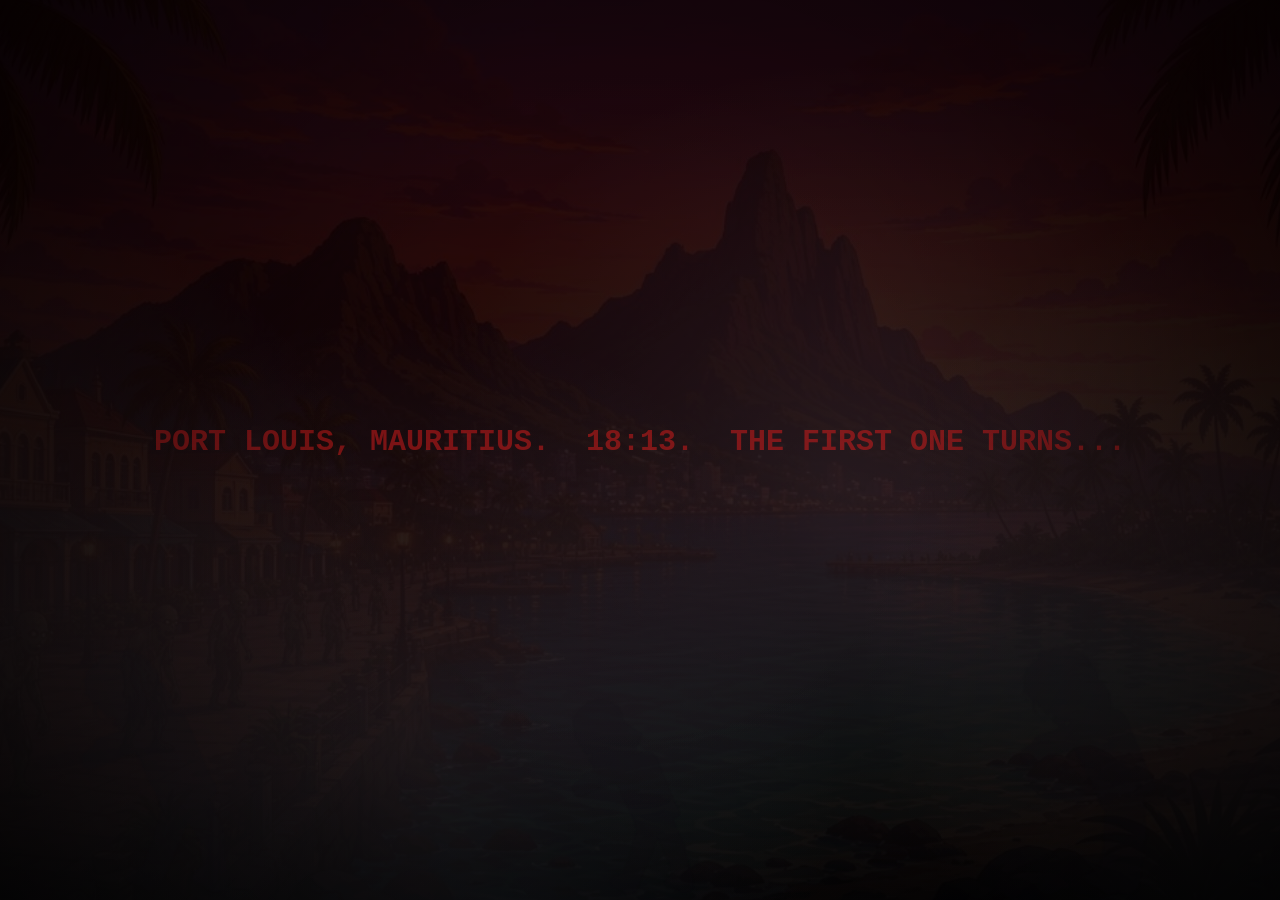
==== index.html @ 75586de9 "Add Zombi Lile Runner so it can be opened and hosted from GitHub. Co-authored-by: Cursor <cursoragen" ====
<!DOCTYPE html>
<html lang="en">
<head>
<meta charset="utf-8">
<meta name="viewport" content="width=device-width, initial-scale=1, maximum-scale=1, user-scalable=no, viewport-fit=cover">
<meta name="apple-mobile-web-app-capable" content="yes">
<meta name="mobile-web-app-capable" content="yes">
<meta name="theme-color" content="#0b0507">
<title>ZOMBI LILE RUNNER</title>
<link rel="stylesheet" href="css/style.css">
</head>
<body>
<canvas id="game"></canvas>

<!-- HUD buttons -->
<button id="btnPause" class="hudbtn hidden" aria-label="Pause">II</button>
<button id="btnMute" class="hudbtn hidden" aria-label="Sound">&#9835;</button>

<!-- Title -->
<div id="title" class="screen">
  <div class="title-spacer"></div>
  <div class="menu">
    <button id="btnStart" class="big">RUN!</button>
    <div class="row">
      <button id="btnLevels" class="small">LEVELS</button>
      <button id="btnHow" class="small">HOW TO PLAY</button>
    </div>
    <div id="bestLine" class="best"></div>
  </div>
</div>

<!-- Level select -->
<div id="levels" class="screen hidden">
  <h2 class="drip">CHOOSE YOUR RUN</h2>
  <div id="levelGrid" class="grid"></div>
  <button id="btnLevelsBack" class="small">BACK</button>
</div>

<!-- Tutorial overlay -->
<div id="tutorial" class="screen hidden">
  <div class="tut">
    <div class="tut-half left"><div class="tut-icon">&#8679;</div><b>TAP LEFT</b><br>or swipe up<br>= JUMP<br><small>tap again in the air = double jump</small></div>
    <div class="tut-half right"><div class="tut-icon">&#9876;</div><b>TAP RIGHT</b><br>= SABRE<br><small>1 tap: chop the head off<br>2 taps: cleave in half<br>3 taps: SPIN (needs a full spin meter)</small></div>
  </div>
  <div class="tut-bottom"><b>SWIPE DOWN</b> anywhere = SLIDE &nbsp;|&nbsp; Keyboard: <b>Space/&uarr;</b> jump, <b>&darr;/S</b> slide, <b>X/J/Enter</b> sabre, <b>P</b> pause<br>
  Only cutting the head (or cleaving) kills. Stomping a zombie just staggers it. Big brutes: slide under or cleave.</div>
  <button id="btnTutGo" class="big">GOT IT</button>
</div>

<!-- Level intro / complete -->
<div id="card" class="screen hidden">
  <div class="card-inner">
    <div id="cardKicker" class="kicker"></div>
    <h2 id="cardTitle" class="drip"></h2>
    <p id="cardText"></p>
    <button id="btnCard" class="big">GO</button>
  </div>
</div>

<!-- Pause -->
<div id="pause" class="screen hidden">
  <h2 class="drip">PAUSED</h2>
  <button id="btnResume" class="big">RESUME</button>
  <div class="row"><button id="btnQuit" class="small">QUIT TO TITLE</button></div>
</div>

<!-- Game over -->
<div id="over" class="screen hidden">
  <h2 class="drip">YOU GOT BITTEN</h2>
  <p id="overText"></p>
  <button id="btnRetryLevel" class="big">TRY THIS LEVEL AGAIN</button>
  <div class="row"><button id="btnRetry" class="small">RESTART FROM PORT LOUIS</button><button id="btnOverTitle" class="small">TITLE</button></div>
</div>

<!-- Victory -->
<div id="victory" class="screen hidden">
  <h2 class="drip gold">MAURITIUS IS SAVED!</h2>
  <p id="vicText"></p>
  <button id="btnVicAgain" class="big">RUN AGAIN</button>
</div>

<!-- Rotate hint -->
<div id="rotate" class="hidden">
  <div class="phone"></div>
  <p>Turn your phone sideways for the best run</p>
  <button id="btnRotateOk" class="small">PLAY ANYWAY</button>
</div>

<script src="js/assets.js"></script>
<script src="js/audio.js"></script>
<script src="js/levels.js"></script>
<script src="js/art.js"></script>
<script src="js/game.js"></script>
</body>
</html>
---- css/style.css ----
* { box-sizing: border-box; -webkit-tap-highlight-color: transparent; }
html, body { margin: 0; padding: 0; width: 100%; height: 100%; overflow: hidden; background: #0b0507;
  overscroll-behavior: none; touch-action: none; -webkit-user-select: none; user-select: none; -webkit-touch-callout: none;
  font-family: "Trebuchet MS", "Segoe UI", Roboto, Arial, sans-serif; color: #f3ead8; }
canvas#game { position: fixed; inset: 0; width: 100vw; height: 100vh; height: 100dvh; display: block; touch-action: none; }
.hidden { display: none !important; }
.screen { position: fixed; inset: 0; display: flex; flex-direction: column; align-items: center; justify-content: center;
  gap: 2vmin; padding: env(safe-area-inset-top) env(safe-area-inset-right) env(safe-area-inset-bottom) env(safe-area-inset-left);
  text-align: center; z-index: 5; }
#levels, #pause, #over, #victory, #card, #tutorial { background: radial-gradient(ellipse at center, rgba(30,6,8,.80), rgba(5,2,3,.94)); }
#title { justify-content: flex-end; padding-bottom: 5vh; background: transparent; pointer-events: none; }
#title .menu { pointer-events: auto; display: flex; flex-direction: column; align-items: center; gap: 1.6vmin; }
.title-spacer { flex: 1; }
.row { display: flex; gap: 2vmin; flex-wrap: wrap; justify-content: center; }
button { font-family: inherit; cursor: pointer; border: none; color: #fff; text-shadow: 0 2px 0 rgba(0,0,0,.5); touch-action: manipulation; }
button.big { font-size: clamp(20px, 5vmin, 40px); font-weight: 900; letter-spacing: .12em; padding: 1.6vmin 7vmin; border-radius: 14px;
  background: linear-gradient(#d4202a, #7c0b10); box-shadow: 0 6px 0 #3e0306, 0 0 30px rgba(220,30,30,.45); }
button.big:active { transform: translateY(4px); box-shadow: 0 2px 0 #3e0306; }
button.small { font-size: clamp(13px, 2.8vmin, 20px); font-weight: 800; letter-spacing: .08em; padding: 1.2vmin 3.5vmin; border-radius: 10px;
  background: rgba(255,255,255,.12); border: 2px solid rgba(255,255,255,.25); }
.best { font-size: clamp(12px, 2.6vmin, 18px); color: #f7d36b; text-shadow: 0 2px 4px #000; min-height: 1em; }
h2.drip { margin: 0; font-size: clamp(28px, 8vmin, 64px); font-weight: 900; letter-spacing: .06em; color: #e01b24;
  text-shadow: 0 3px 0 #4a0306, 0 0 24px rgba(255,0,0,.45); }
h2.gold { color: #ffcc3a; text-shadow: 0 3px 0 #5a3a00, 0 0 24px rgba(255,200,0,.5); }
p { max-width: 80vw; font-size: clamp(14px, 3vmin, 22px); line-height: 1.45; margin: .4em 0; }
.kicker { font-size: clamp(13px, 2.6vmin, 18px); letter-spacing: .3em; color: #f7d36b; }
.grid { display: grid; grid-template-columns: repeat(4, minmax(120px, 22vw)); gap: 1.6vmin; }
.grid button { padding: 1.4vmin; border-radius: 10px; background: rgba(120,10,14,.55); border: 2px solid rgba(255,80,80,.35);
  font-size: clamp(12px, 2.4vmin, 17px); font-weight: 800; line-height: 1.25; }
.grid button.locked { opacity: .35; }
.grid button small { display: block; font-weight: 400; opacity: .8; }
.hudbtn { position: fixed; top: calc(env(safe-area-inset-top) + 10px); width: 44px; height: 44px; border-radius: 50%; z-index: 4;
  background: rgba(0,0,0,.45); border: 2px solid rgba(255,255,255,.35); font-size: 18px; font-weight: 900; }
#btnPause { right: calc(env(safe-area-inset-right) + 12px); }
#btnMute { right: calc(env(safe-area-inset-right) + 64px); }
.tut { display: flex; width: min(92vw, 900px); gap: 2vmin; }
.tut-half { flex: 1; border: 3px dashed rgba(255,255,255,.35); border-radius: 18px; padding: 3vmin 2vmin; font-size: clamp(14px, 3.2vmin, 22px); line-height: 1.35; }
.tut-half.left { background: rgba(40,120,255,.14); }
.tut-half.right { background: rgba(255,40,40,.16); }
.tut-icon { font-size: clamp(28px, 8vmin, 60px); }
.tut-half small { opacity: .85; font-size: .8em; }
.tut-bottom { max-width: 90vw; font-size: clamp(12px, 2.5vmin, 17px); line-height: 1.5; opacity: .92; }
.card-inner { display: flex; flex-direction: column; align-items: center; gap: 1.5vmin; }
#rotate { position: fixed; inset: 0; z-index: 20; background: #0b0507; display: flex; flex-direction: column; align-items: center; justify-content: center; gap: 18px; text-align: center; }
#rotate .phone { width: 60px; height: 100px; border: 5px solid #e01b24; border-radius: 12px; animation: rot 2s ease-in-out infinite; }
@keyframes rot { 0%, 20% { transform: rotate(0); } 50%, 80% { transform: rotate(-90deg); } 100% { transform: rotate(0); } }
@media (max-aspect-ratio: 1/1) { .grid { grid-template-columns: repeat(2, minmax(120px, 40vw)); } .tut { flex-direction: column; } }
#title.dim .menu { opacity: 0; pointer-events: none; }
#title .menu { transition: opacity .6s; }
@media (min-aspect-ratio: 23/20) { #title { align-items: center; padding-left: 36vw; } }
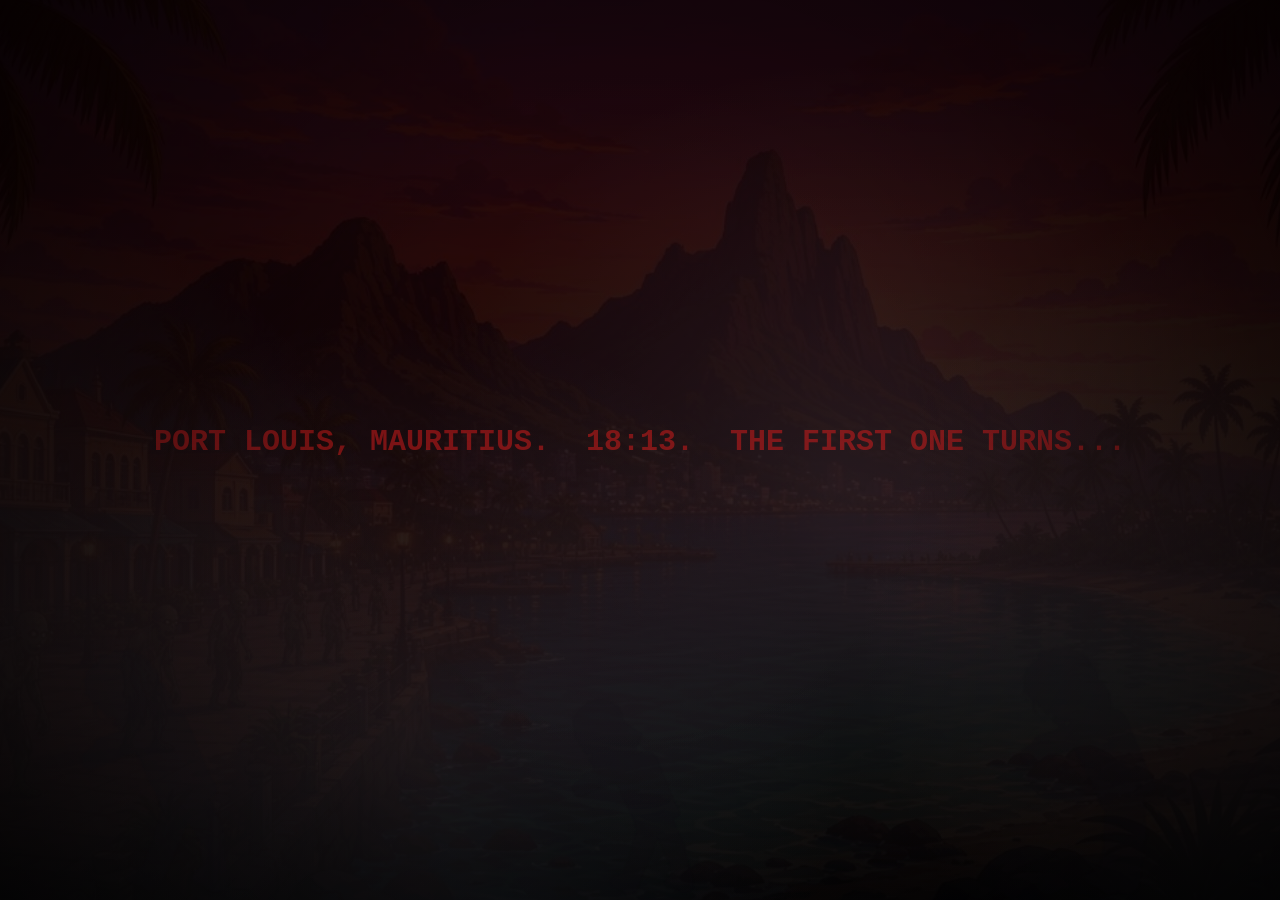
==== commit 8f309833: "Add level bosses and Creole hero voice lines. Co-authored-by: Cursor <cursoragent@cursor.com>" ====
--- a/index.html
+++ b/index.html
@@ -87,6 +87,7 @@
 </div>
 
 <script src="js/assets.js"></script>
+<script src="js/voice.js"></script>
 <script src="js/audio.js"></script>
 <script src="js/levels.js"></script>
 <script src="js/art.js"></script>
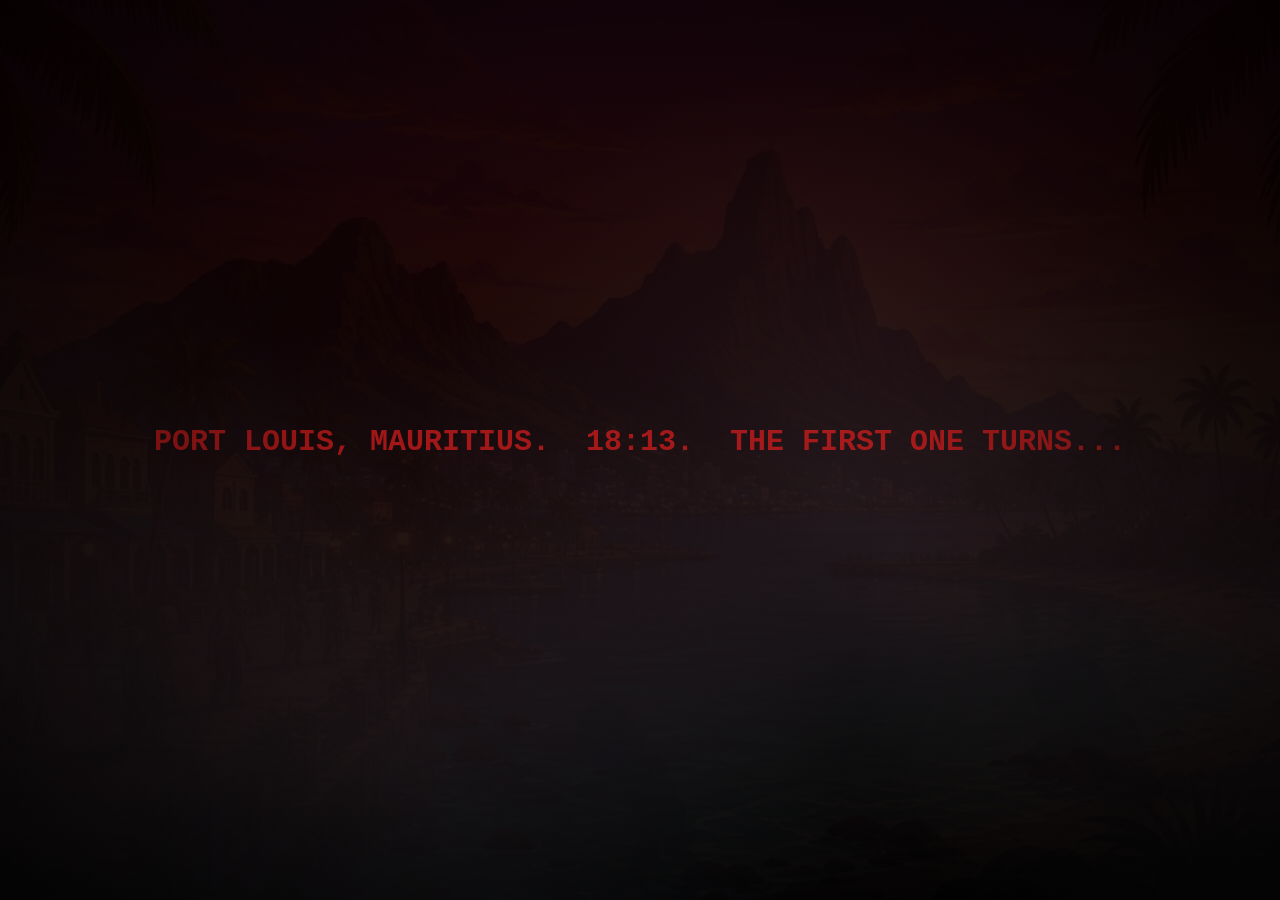
==== commit 6a955a52: "Add weapons, vehicles, outfits, and longer multi-phase boss runs. Co-authored-by: Cursor <cursoragen" ====
--- a/index.html
+++ b/index.html
@@ -25,7 +25,13 @@
       <button id="btnLevels" class="small">LEVELS</button>
       <button id="btnHow" class="small">HOW TO PLAY</button>
     </div>
+    <div class="row">
+      <button id="btnChal" class="small">DAILY</button>
+      <button id="btnFits" class="small">OUTFITS</button>
+      <button id="btnSets" class="small">SETTINGS</button>
+    </div>
     <div id="bestLine" class="best"></div>
+    <div id="dailyLine" class="best"></div>
   </div>
 </div>
 
@@ -43,7 +49,7 @@
     <div class="tut-half right"><div class="tut-icon">&#9876;</div><b>TAP RIGHT</b><br>= SABRE<br><small>1 tap: chop the head off<br>2 taps: cleave in half<br>3 taps: SPIN (needs a full spin meter)</small></div>
   </div>
   <div class="tut-bottom"><b>SWIPE DOWN</b> anywhere = SLIDE &nbsp;|&nbsp; Keyboard: <b>Space/&uarr;</b> jump, <b>&darr;/S</b> slide, <b>X/J/Enter</b> sabre, <b>P</b> pause<br>
-  Only cutting the head (or cleaving) kills. Stomping a zombie just staggers it. Big brutes: slide under or cleave.</div>
+  Only a cut to the head (or a cleave) kills. Stomping just staggers. Helmets need a cleave. Guns picked up on the run <b>auto-fire</b> (tap-right is still the sabre). Vehicles fire rockets, on tap or automatically. Big brutes and tanks: slide under, cleave, or use a gun.</div>
   <button id="btnTutGo" class="big">GOT IT</button>
 </div>
 
@@ -61,7 +67,35 @@
 <div id="pause" class="screen hidden">
   <h2 class="drip">PAUSED</h2>
   <button id="btnResume" class="big">RESUME</button>
-  <div class="row"><button id="btnQuit" class="small">QUIT TO TITLE</button></div>
+  <div class="row"><button id="btnQuit" class="small">QUIT TO TITLE</button>
+    <button id="btnVibePause" class="small">VIBRATION: ON</button></div>
+</div>
+
+<!-- Daily challenges -->
+<div id="challenges" class="screen hidden">
+  <h2 class="drip">DAILY CHALLENGES</h2>
+  <p id="chalDate" class="kicker"></p>
+  <div id="chalList" class="chal-list"></div>
+  <p class="best" id="chalBank"></p>
+  <button id="btnChalBack" class="small">BACK</button>
+</div>
+
+<!-- Outfits -->
+<div id="outfits" class="screen hidden">
+  <h2 class="drip">OUTFITS</h2>
+  <p class="kicker">Tints for Bojo. Unlock them by playing.</p>
+  <div id="fitGrid" class="fit-grid"></div>
+  <button id="btnFitsBack" class="small">BACK</button>
+</div>
+
+<!-- Settings -->
+<div id="settings" class="screen hidden">
+  <h2 class="drip">SETTINGS</h2>
+  <div class="row" style="margin:2vmin 0">
+    <button id="btnVibe" class="small">VIBRATION: ON</button>
+  </div>
+  <p>Vibration buzzes on hits, big kills and explosions (if your phone supports it).</p>
+  <button id="btnSetsBack" class="small">BACK</button>
 </div>
 
 <!-- Game over -->
--- a/css/style.css
+++ b/css/style.css
@@ -7,7 +7,7 @@
 .screen { position: fixed; inset: 0; display: flex; flex-direction: column; align-items: center; justify-content: center;
   gap: 2vmin; padding: env(safe-area-inset-top) env(safe-area-inset-right) env(safe-area-inset-bottom) env(safe-area-inset-left);
   text-align: center; z-index: 5; }
-#levels, #pause, #over, #victory, #card, #tutorial { background: radial-gradient(ellipse at center, rgba(30,6,8,.80), rgba(5,2,3,.94)); }
+#levels, #pause, #over, #victory, #card, #tutorial, #challenges, #outfits, #settings { background: radial-gradient(ellipse at center, rgba(30,6,8,.80), rgba(5,2,3,.94)); }
 #title { justify-content: flex-end; padding-bottom: 5vh; background: transparent; pointer-events: none; }
 #title .menu { pointer-events: auto; display: flex; flex-direction: column; align-items: center; gap: 1.6vmin; }
 .title-spacer { flex: 1; }
@@ -48,3 +48,22 @@
 #title.dim .menu { opacity: 0; pointer-events: none; }
 #title .menu { transition: opacity .6s; }
 @media (min-aspect-ratio: 23/20) { #title { align-items: center; padding-left: 36vw; } }
+
+.chal-list { display: flex; flex-direction: column; gap: 1.6vmin; width: min(92vw, 640px); max-height: 58vh; overflow: auto; }
+.chal { text-align: left; background: rgba(120,10,14,.45); border: 2px solid rgba(255,80,80,.35); border-radius: 12px; padding: 1.6vmin 2vmin; }
+.chal h3 { margin: 0 0 .3em; font-size: clamp(14px, 3vmin, 20px); letter-spacing: .06em; color: #ffcc3a; }
+.chal p { margin: 0; font-size: clamp(12px, 2.5vmin, 16px); max-width: none; }
+.chal .bar { margin-top: .6em; height: 8px; background: rgba(0,0,0,.45); border-radius: 4px; overflow: hidden; }
+.chal .bar > span { display: block; height: 100%; background: #e01b24; }
+.chal.done { border-color: #ffcc3a; background: rgba(80,50,10,.45); }
+.chal.done h3:after { content: '  DONE'; color: #9cff6a; }
+.fit-grid { display: grid; grid-template-columns: repeat(3, minmax(110px, 22vw)); gap: 1.6vmin; width: min(92vw, 720px); }
+.fit-card { padding: 1.4vmin; border-radius: 12px; background: rgba(120,10,14,.5); border: 2px solid rgba(255,80,80,.35); font-weight: 800; font-size: clamp(11px, 2.3vmin, 16px); line-height: 1.3; }
+.fit-card.locked { opacity: .4; }
+.fit-card.on { border-color: #ffcc3a; box-shadow: 0 0 16px rgba(255,200,60,.35); }
+.fit-swatch { height: 36px; border-radius: 8px; margin-bottom: 8px; border: 2px solid #14100e; }
+.fit-card small { display: block; font-weight: 400; opacity: .85; margin-top: 4px; }
+@media (max-aspect-ratio: 1/1) { .fit-grid { grid-template-columns: repeat(2, minmax(110px, 40vw)); } }
+
+/* opaque menus */
+#challenges, #outfits, #settings { background: radial-gradient(ellipse at center, rgba(18,4,6,.97), rgba(4,1,2,.995)); }
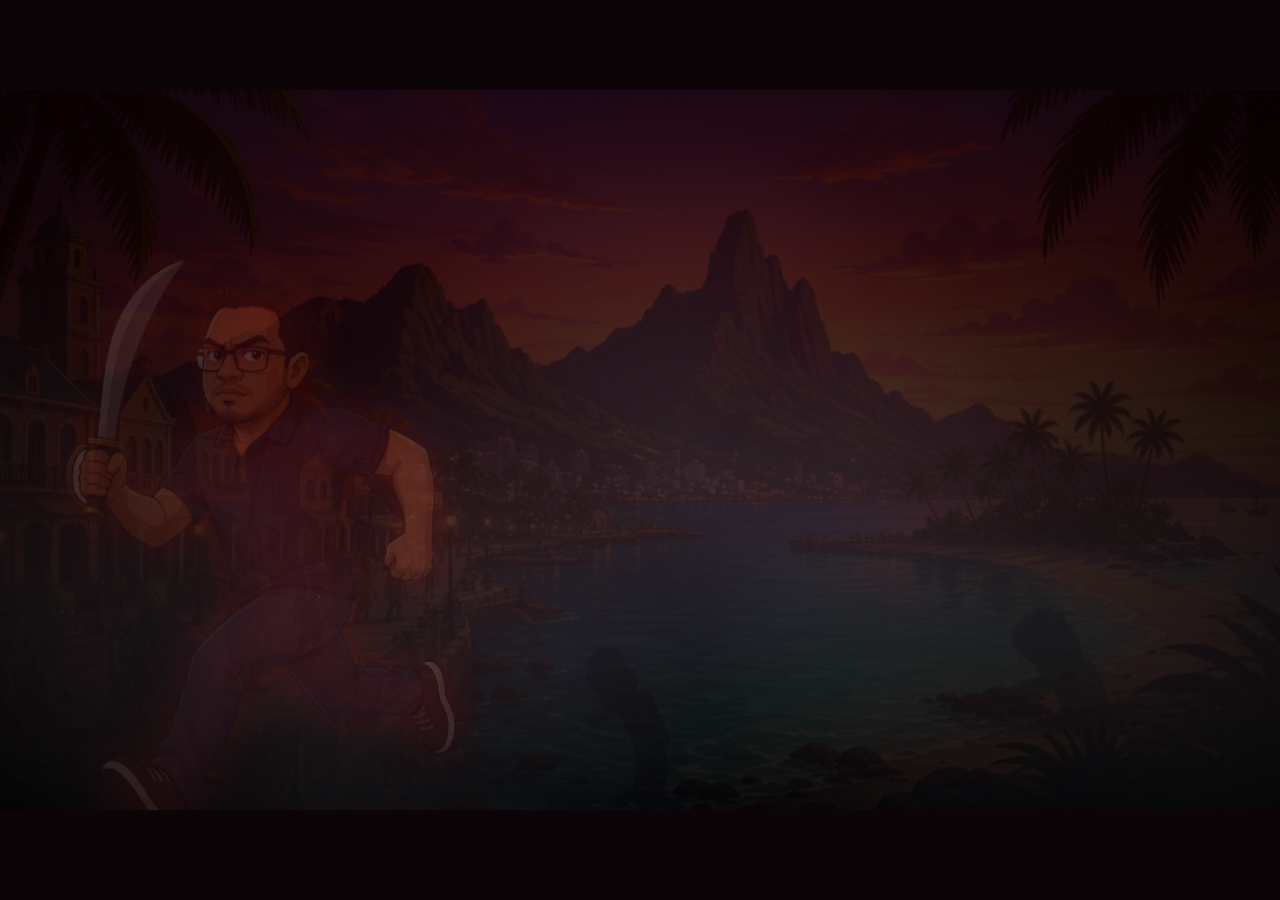
==== commit ca51e906: "ZOMBI LILE RUNNER 1.1.0: screen fit, shorter levels, new animals, credit & Bojo logo Screen-fit fix " ====
--- a/index.html
+++ b/index.html
@@ -8,8 +8,11 @@
 <meta name="theme-color" content="#0b0507">
 <title>ZOMBI LILE RUNNER</title>
 <link rel="stylesheet" href="css/style.css">
+<link rel="icon" type="image/png" href="favicon.png">
+
 </head>
 <body>
+<div id="stage">
 <canvas id="game"></canvas>
 
 <!-- HUD buttons -->
@@ -33,6 +36,7 @@
     <div id="bestLine" class="best"></div>
     <div id="dailyLine" class="best"></div>
   </div>
+  <div class="credit"><div class="dev">Developed by Mr Boyjonauth Kevin</div><div class="studio"><img class="bslogo" alt="Bojo Solutions logo"><span>Bojo Solutions</span></div></div>
 </div>
 
 <!-- Level select -->
@@ -113,7 +117,9 @@
   <button id="btnVicAgain" class="big">RUN AGAIN</button>
 </div>
 
-<!-- Rotate hint -->
+</div><!-- /stage -->
+
+<!-- Rotate hint (full viewport, not letterboxed) -->
 <div id="rotate" class="hidden">
   <div class="phone"></div>
   <p>Turn your phone sideways for the best run</p>
--- a/css/style.css
+++ b/css/style.css
@@ -1,16 +1,26 @@
 * { box-sizing: border-box; -webkit-tap-highlight-color: transparent; }
-html, body { margin: 0; padding: 0; width: 100%; height: 100%; overflow: hidden; background: #0b0507;
-  overscroll-behavior: none; touch-action: none; -webkit-user-select: none; user-select: none; -webkit-touch-callout: none;
-  font-family: "Trebuchet MS", "Segoe UI", Roboto, Arial, sans-serif; color: #f3ead8; }
-canvas#game { position: fixed; inset: 0; width: 100vw; height: 100vh; height: 100dvh; display: block; touch-action: none; }
+html, body { margin: 0; padding: 0; width: 100%; height: 100%; height: 100dvh; overflow: hidden; background: #0b0507;
+  overscroll-behavior: none; touch-action: manipulation; -webkit-user-select: none; user-select: none; -webkit-touch-callout: none;
+  font-family: "Trebuchet MS", "Segoe UI", Roboto, Arial, sans-serif; color: #f3ead8;
+  --sat: env(safe-area-inset-top, 0px);
+  --sar: env(safe-area-inset-right, 0px);
+  --sab: env(safe-area-inset-bottom, 0px);
+  --sal: env(safe-area-inset-left, 0px); }
+
+/* Letterboxed 16:9 stage (sized/positioned in JS). Menus live inside it so they stay aligned with the game. */
+#stage { position: fixed; left: 0; top: 0; width: 100%; height: 100%; overflow: hidden; background: #000; }
+canvas#game { position: absolute; inset: 0; width: 100%; height: 100%; display: block; touch-action: none; }
+
 .hidden { display: none !important; }
-.screen { position: fixed; inset: 0; display: flex; flex-direction: column; align-items: center; justify-content: center;
-  gap: 2vmin; padding: env(safe-area-inset-top) env(safe-area-inset-right) env(safe-area-inset-bottom) env(safe-area-inset-left);
-  text-align: center; z-index: 5; }
+.screen { position: absolute; inset: 0; display: flex; flex-direction: column; align-items: center; justify-content: center;
+  gap: 2vmin; padding: 8px;
+  text-align: center; z-index: 5;
+  overflow-x: hidden; overflow-y: auto; min-height: 0; max-height: 100%;
+  touch-action: pan-y; -webkit-overflow-scrolling: touch; overscroll-behavior: contain; }
 #levels, #pause, #over, #victory, #card, #tutorial, #challenges, #outfits, #settings { background: radial-gradient(ellipse at center, rgba(30,6,8,.80), rgba(5,2,3,.94)); }
-#title { justify-content: flex-end; padding-bottom: 5vh; background: transparent; pointer-events: none; }
-#title .menu { pointer-events: auto; display: flex; flex-direction: column; align-items: center; gap: 1.6vmin; }
-.title-spacer { flex: 1; }
+#title { justify-content: flex-end; padding-bottom: 5%; background: transparent; pointer-events: none; overflow: hidden; }
+#title .menu { pointer-events: auto; display: flex; flex-direction: column; align-items: center; gap: 1.6vmin; flex: 0 0 auto; max-height: 100%; overflow-y: auto; touch-action: pan-y; -webkit-overflow-scrolling: touch; }
+.title-spacer { flex: 1; min-height: 0; }
 .row { display: flex; gap: 2vmin; flex-wrap: wrap; justify-content: center; }
 button { font-family: inherit; cursor: pointer; border: none; color: #fff; text-shadow: 0 2px 0 rgba(0,0,0,.5); touch-action: manipulation; }
 button.big { font-size: clamp(20px, 5vmin, 40px); font-weight: 900; letter-spacing: .12em; padding: 1.6vmin 7vmin; border-radius: 14px;
@@ -19,37 +29,47 @@
 button.small { font-size: clamp(13px, 2.8vmin, 20px); font-weight: 800; letter-spacing: .08em; padding: 1.2vmin 3.5vmin; border-radius: 10px;
   background: rgba(255,255,255,.12); border: 2px solid rgba(255,255,255,.25); }
 .best { font-size: clamp(12px, 2.6vmin, 18px); color: #f7d36b; text-shadow: 0 2px 4px #000; min-height: 1em; }
-h2.drip { margin: 0; font-size: clamp(28px, 8vmin, 64px); font-weight: 900; letter-spacing: .06em; color: #e01b24;
-  text-shadow: 0 3px 0 #4a0306, 0 0 24px rgba(255,0,0,.45); }
+h2.drip { margin: 0; font-size: clamp(22px, 7vmin, 64px); font-weight: 900; letter-spacing: .06em; color: #e01b24;
+  text-shadow: 0 3px 0 #4a0306, 0 0 24px rgba(255,0,0,.45); flex: 0 0 auto; }
 h2.gold { color: #ffcc3a; text-shadow: 0 3px 0 #5a3a00, 0 0 24px rgba(255,200,0,.5); }
-p { max-width: 80vw; font-size: clamp(14px, 3vmin, 22px); line-height: 1.45; margin: .4em 0; }
+p { max-width: 80%; font-size: clamp(14px, 3vmin, 22px); line-height: 1.45; margin: .4em 0; }
 .kicker { font-size: clamp(13px, 2.6vmin, 18px); letter-spacing: .3em; color: #f7d36b; }
-.grid { display: grid; grid-template-columns: repeat(4, minmax(120px, 22vw)); gap: 1.6vmin; }
+.grid { display: grid; grid-template-columns: repeat(4, minmax(88px, 1fr)); gap: 1.2vmin; width: 100%; }
 .grid button { padding: 1.4vmin; border-radius: 10px; background: rgba(120,10,14,.55); border: 2px solid rgba(255,80,80,.35);
-  font-size: clamp(12px, 2.4vmin, 17px); font-weight: 800; line-height: 1.25; }
+  font-size: clamp(11px, 2.4vmin, 17px); font-weight: 800; line-height: 1.25; }
 .grid button.locked { opacity: .35; }
 .grid button small { display: block; font-weight: 400; opacity: .8; }
-.hudbtn { position: fixed; top: calc(env(safe-area-inset-top) + 10px); width: 44px; height: 44px; border-radius: 50%; z-index: 4;
+
+/* Level select: title + Back stay put; the grid scrolls so 13–14 are always reachable */
+#levels { overflow: hidden; justify-content: flex-start; gap: 1.2vmin;
+  padding: max(8px, env(safe-area-inset-top, 0px)) max(8px, env(safe-area-inset-right, 0px)) max(8px, env(safe-area-inset-bottom, 0px)) max(8px, env(safe-area-inset-left, 0px)); }
+#levels h2 { flex: 0 0 auto; }
+#levelGrid { flex: 1 1 auto; min-height: 0; width: 100%; overflow-y: auto; overflow-x: hidden;
+  touch-action: pan-y; -webkit-overflow-scrolling: touch; overscroll-behavior: contain;
+  padding: 4px 2px 12px; }
+#levels > button { flex: 0 0 auto; margin-top: 0.2vmin; }
+
+.hudbtn { position: absolute; top: 10px; width: 44px; height: 44px; border-radius: 50%; z-index: 4;
   background: rgba(0,0,0,.45); border: 2px solid rgba(255,255,255,.35); font-size: 18px; font-weight: 900; }
-#btnPause { right: calc(env(safe-area-inset-right) + 12px); }
-#btnMute { right: calc(env(safe-area-inset-right) + 64px); }
-.tut { display: flex; width: min(92vw, 900px); gap: 2vmin; }
+#btnPause { right: 12px; }
+#btnMute { right: 64px; }
+.tut { display: flex; width: min(92%, 900px); gap: 2vmin; flex: 1 1 auto; min-height: 0; overflow: auto; }
 .tut-half { flex: 1; border: 3px dashed rgba(255,255,255,.35); border-radius: 18px; padding: 3vmin 2vmin; font-size: clamp(14px, 3.2vmin, 22px); line-height: 1.35; }
 .tut-half.left { background: rgba(40,120,255,.14); }
 .tut-half.right { background: rgba(255,40,40,.16); }
 .tut-icon { font-size: clamp(28px, 8vmin, 60px); }
 .tut-half small { opacity: .85; font-size: .8em; }
-.tut-bottom { max-width: 90vw; font-size: clamp(12px, 2.5vmin, 17px); line-height: 1.5; opacity: .92; }
-.card-inner { display: flex; flex-direction: column; align-items: center; gap: 1.5vmin; }
+.tut-bottom { max-width: 90%; font-size: clamp(12px, 2.5vmin, 17px); line-height: 1.5; opacity: .92; }
 #rotate { position: fixed; inset: 0; z-index: 20; background: #0b0507; display: flex; flex-direction: column; align-items: center; justify-content: center; gap: 18px; text-align: center; }
 #rotate .phone { width: 60px; height: 100px; border: 5px solid #e01b24; border-radius: 12px; animation: rot 2s ease-in-out infinite; }
 @keyframes rot { 0%, 20% { transform: rotate(0); } 50%, 80% { transform: rotate(-90deg); } 100% { transform: rotate(0); } }
-@media (max-aspect-ratio: 1/1) { .grid { grid-template-columns: repeat(2, minmax(120px, 40vw)); } .tut { flex-direction: column; } }
+@media (max-aspect-ratio: 1/1) { .grid { grid-template-columns: repeat(2, minmax(88px, 1fr)); } .tut { flex-direction: column; } }
 #title.dim .menu { opacity: 0; pointer-events: none; }
 #title .menu { transition: opacity .6s; }
-@media (min-aspect-ratio: 23/20) { #title { align-items: center; padding-left: 36vw; } }
+@media (min-aspect-ratio: 23/20) { #title { align-items: center; padding-left: 36%; } }
 
-.chal-list { display: flex; flex-direction: column; gap: 1.6vmin; width: min(92vw, 640px); max-height: 58vh; overflow: auto; }
+.chal-list { display: flex; flex-direction: column; gap: 1.6vmin; width: min(92%, 640px); flex: 1 1 auto; min-height: 0; max-height: none; overflow: auto;
+  touch-action: pan-y; -webkit-overflow-scrolling: touch; overscroll-behavior: contain; }
 .chal { text-align: left; background: rgba(120,10,14,.45); border: 2px solid rgba(255,80,80,.35); border-radius: 12px; padding: 1.6vmin 2vmin; }
 .chal h3 { margin: 0 0 .3em; font-size: clamp(14px, 3vmin, 20px); letter-spacing: .06em; color: #ffcc3a; }
 .chal p { margin: 0; font-size: clamp(12px, 2.5vmin, 16px); max-width: none; }
@@ -57,13 +77,47 @@
 .chal .bar > span { display: block; height: 100%; background: #e01b24; }
 .chal.done { border-color: #ffcc3a; background: rgba(80,50,10,.45); }
 .chal.done h3:after { content: '  DONE'; color: #9cff6a; }
-.fit-grid { display: grid; grid-template-columns: repeat(3, minmax(110px, 22vw)); gap: 1.6vmin; width: min(92vw, 720px); }
+.fit-grid { display: grid; grid-template-columns: repeat(3, minmax(88px, 1fr)); gap: 1.6vmin; width: min(92%, 720px); flex: 1 1 auto; min-height: 0; overflow: auto;
+  touch-action: pan-y; -webkit-overflow-scrolling: touch; overscroll-behavior: contain; }
 .fit-card { padding: 1.4vmin; border-radius: 12px; background: rgba(120,10,14,.5); border: 2px solid rgba(255,80,80,.35); font-weight: 800; font-size: clamp(11px, 2.3vmin, 16px); line-height: 1.3; }
 .fit-card.locked { opacity: .4; }
 .fit-card.on { border-color: #ffcc3a; box-shadow: 0 0 16px rgba(255,200,60,.35); }
 .fit-swatch { height: 36px; border-radius: 8px; margin-bottom: 8px; border: 2px solid #14100e; }
 .fit-card small { display: block; font-weight: 400; opacity: .85; margin-top: 4px; }
-@media (max-aspect-ratio: 1/1) { .fit-grid { grid-template-columns: repeat(2, minmax(110px, 40vw)); } }
+@media (max-aspect-ratio: 1/1) { .fit-grid { grid-template-columns: repeat(2, minmax(88px, 1fr)); } }
 
 /* opaque menus */
-#challenges, #outfits, #settings { background: radial-gradient(ellipse at center, rgba(18,4,6,.97), rgba(4,1,2,.995)); }
+#challenges, #outfits, #settings { background: radial-gradient(ellipse at center, rgba(18,4,6,.97), rgba(4,1,2,.995));
+  overflow: hidden; justify-content: flex-start; }
+#challenges > h2, #challenges > p, #challenges > button,
+#outfits > h2, #outfits > p, #outfits > button,
+#settings > h2, #settings > button { flex: 0 0 auto; }
+/* level lock feedback + final level highlight (levels 10-14 update) */
+.grid button.locked { cursor: not-allowed; filter: grayscale(.6); }
+.grid button.shake { animation: zr-shake .35s ease; }
+@keyframes zr-shake { 0%,100% { transform: translateX(0); } 20% { transform: translateX(-6px); } 40% { transform: translateX(6px); } 60% { transform: translateX(-4px); } 80% { transform: translateX(4px); } }
+.grid button:last-child:not(.locked) { border-color: rgba(255,210,60,.8); box-shadow: 0 0 14px rgba(255,180,40,.45); }
+#victory #vicText { max-width: min(92%, 760px); line-height: 1.45; }
+#victory { background: radial-gradient(ellipse at center, rgba(30,6,8,.72), rgba(5,2,3,.30)); }
+
+/* ---- credits (small & subtle), same approach as Paille-en-Queue ---- */
+.credit { display: flex; flex-direction: column; align-items: center; gap: 3px; opacity: 0.82; margin-bottom: 0.4vmin; text-shadow: 0 1px 3px rgba(0,0,0,0.85); pointer-events: none; color: #fff; flex: 0 0 auto; }
+.credit .dev { font-size: clamp(10px, 1.55vmin, 13px); font-weight: 600; letter-spacing: 0.04em; color: #fff; }
+.credit .studio { display: flex; align-items: center; gap: 6px; font-size: clamp(10px, 1.45vmin, 12px); font-weight: 800; letter-spacing: 0.14em; text-transform: uppercase;
+  background: linear-gradient(90deg, #c59bff, #7ee8ff); -webkit-background-clip: text; background-clip: text; color: transparent; text-shadow: none; filter: drop-shadow(0 1px 2px rgba(0,0,0,0.8)); }
+.credit .bslogo { height: clamp(26px, 4.6vmin, 44px); width: auto; filter: drop-shadow(0 1px 3px rgba(0,0,0,0.7)); }
+#title .credit { transition: opacity .6s; }
+#title.dim .credit { opacity: 0; }
+/* Landscape: menu sits on the right (padding-left: 36%). Pin the credit to the
+   bottom centre of the left art column so it never covers the buttons.
+   Percentages are of the letterboxed stage, not the full phone viewport. */
+@media (min-aspect-ratio: 23/20) {
+  #title .credit {
+    position: absolute;
+    left: 18%;
+    transform: translateX(-50%);
+    bottom: max(8px, 1.5%);
+    margin-bottom: 0;
+    z-index: 6;
+  }
+}
